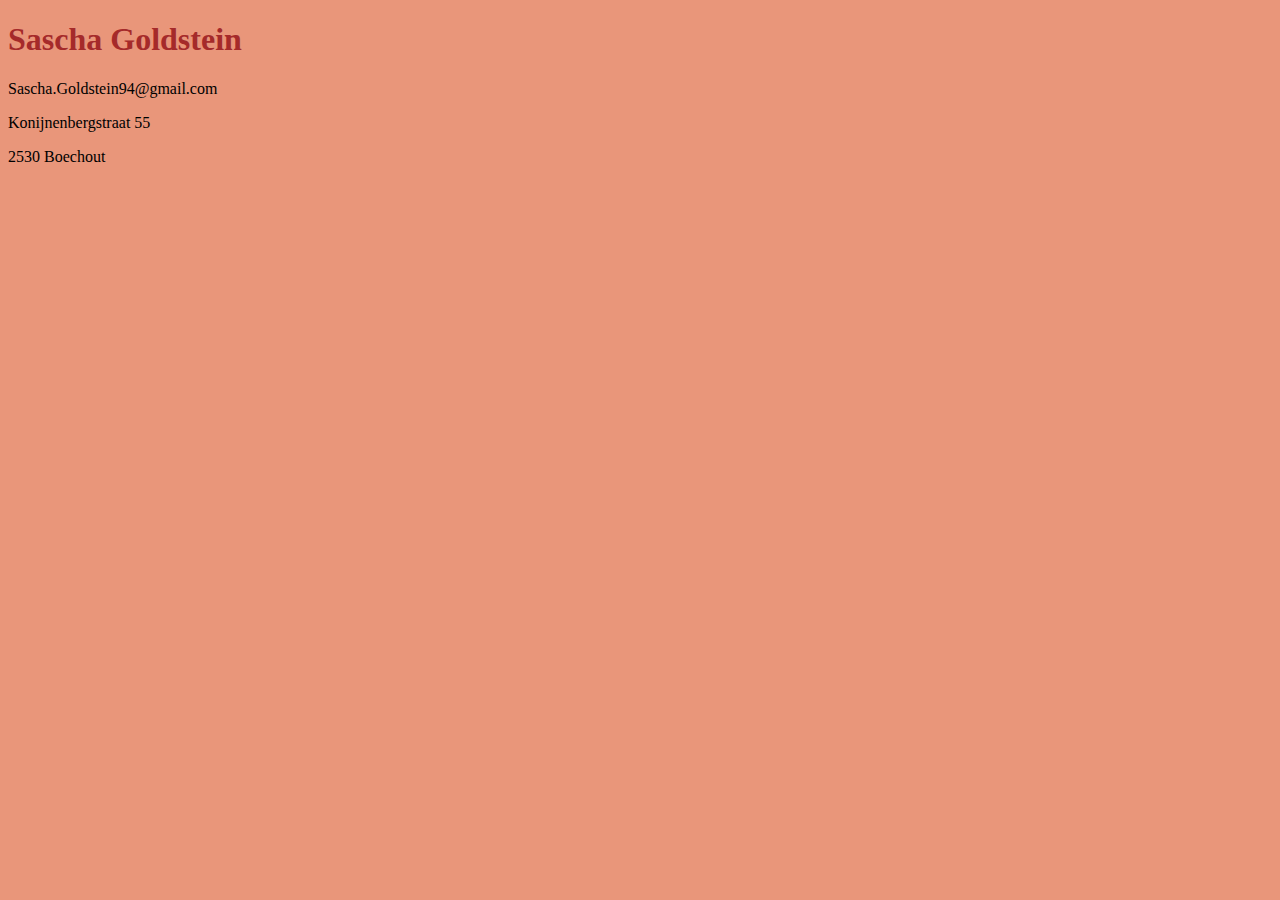
==== index.html @ 79faa2bb "email" ====
<!DOCTYPE html>
    <html>
    <head>
        <title>Goldstein Sascha</title>
        <link rel="stylesheet" href="style.css">
    </head>
    <body>
        <h1>Sascha Goldstein</h1>
        <p> Sascha.Goldstein94@gmail.com </p>
        <p>Konijnenbergstraat 55</p>
        <p>2530 Boechout</p>
        
    </body>
    </html>
---- style.css ----
h1 {color: brown;

}

body { 
    background-color: darksalmon;
    color: black;

}
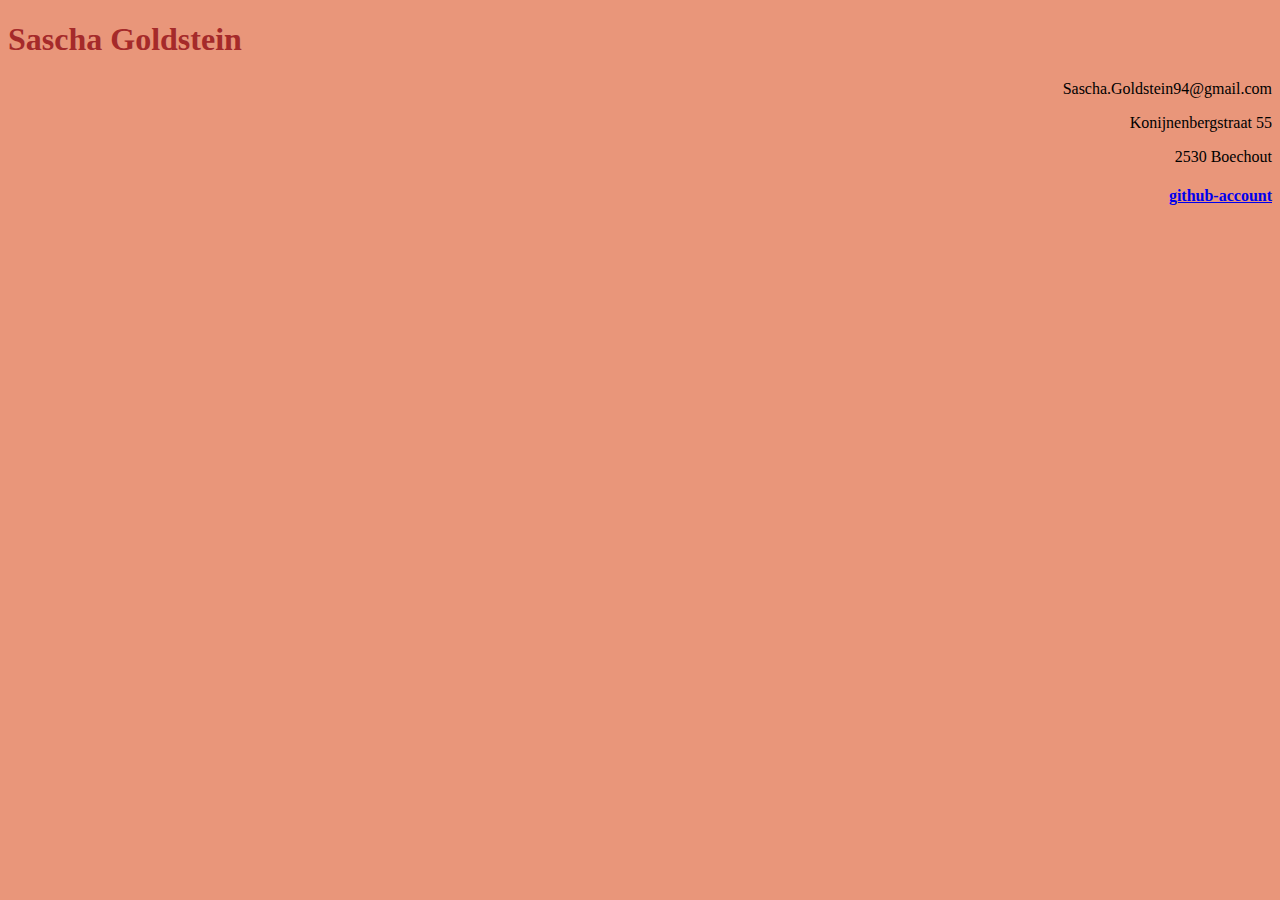
==== commit 2e130589: "link" ====
--- a/index.html
+++ b/index.html
@@ -9,6 +9,7 @@
         <p> Sascha.Goldstein94@gmail.com </p>
         <p>Konijnenbergstraat 55</p>
         <p>2530 Boechout</p>
+        <h4><a href="http://github.com/SaschaGoldstein">github-account</a></h4>
         
     </body>
     </html>
--- a/style.css
+++ b/style.css
@@ -7,3 +7,11 @@
     color: black;
 
 }
+
+p {
+    text-align: right;
+}
+
+h4 {
+    text-align: right;
+}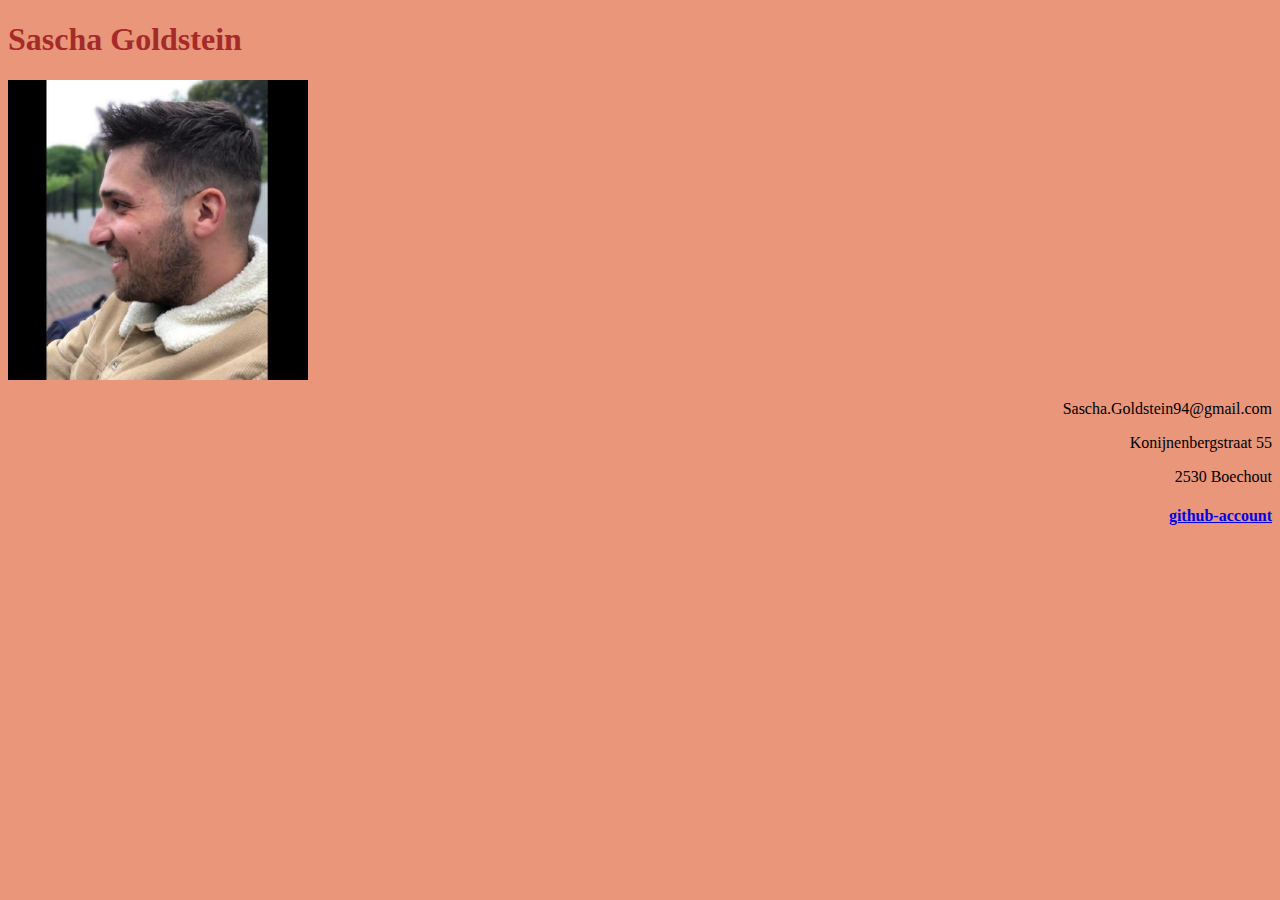
==== commit 37a91ac1: "foto" ====
--- a/index.html
+++ b/index.html
@@ -6,6 +6,7 @@
     </head>
     <body>
         <h1>Sascha Goldstein</h1>
+        <img src="sascha.jpeg" alt="SaschaGoldstein" style="widows: 250px; height:300px;">
         <p> Sascha.Goldstein94@gmail.com </p>
         <p>Konijnenbergstraat 55</p>
         <p>2530 Boechout</p>
--- a/style.css
+++ b/style.css
@@ -1,5 +1,9 @@
 h1 {color: brown;
 
+}
+
+image {
+    text-align: left;
 }
 
 body { 
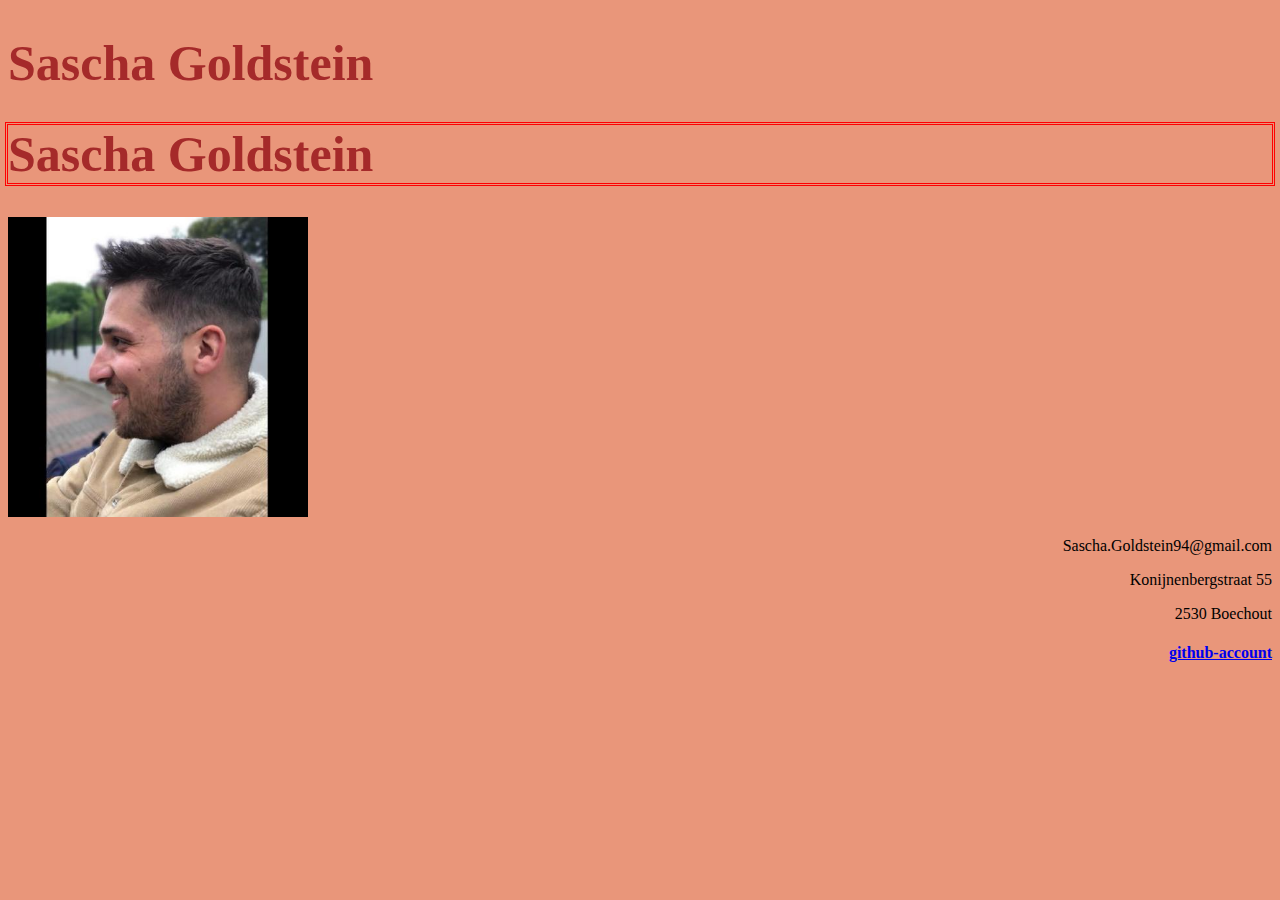
==== commit c1286377: "correctie kader" ====
--- a/index.html
+++ b/index.html
@@ -6,7 +6,8 @@
     </head>
     <body>
         <h1>Sascha Goldstein</h1>
-        <img src="sascha.jpeg" alt="SaschaGoldstein" style="widows: 250px; height:300px;">
+        <h1 class="double">Sascha Goldstein</h1>
+        <img src="sascha.jpeg" style="widows: 250px; height:300px;">
         <p> Sascha.Goldstein94@gmail.com </p>
         <p>Konijnenbergstraat 55</p>
         <p>2530 Boechout</p>
--- a/style.css
+++ b/style.css
@@ -1,6 +1,13 @@
-h1 {color: brown;
+h1 {
+    color: brown;
+    font-size: 50px
+  
+    
 
 }
+
+h1 {outline-color: red;}
+h1.double {outline-style: double;}
 
 image {
     text-align: left;
@@ -16,6 +23,10 @@
     text-align: right;
 }
 
+p .serif {
+    font-family: 'Times New Roman', Times, serif;
+}
+
 h4 {
     text-align: right;
-}+}
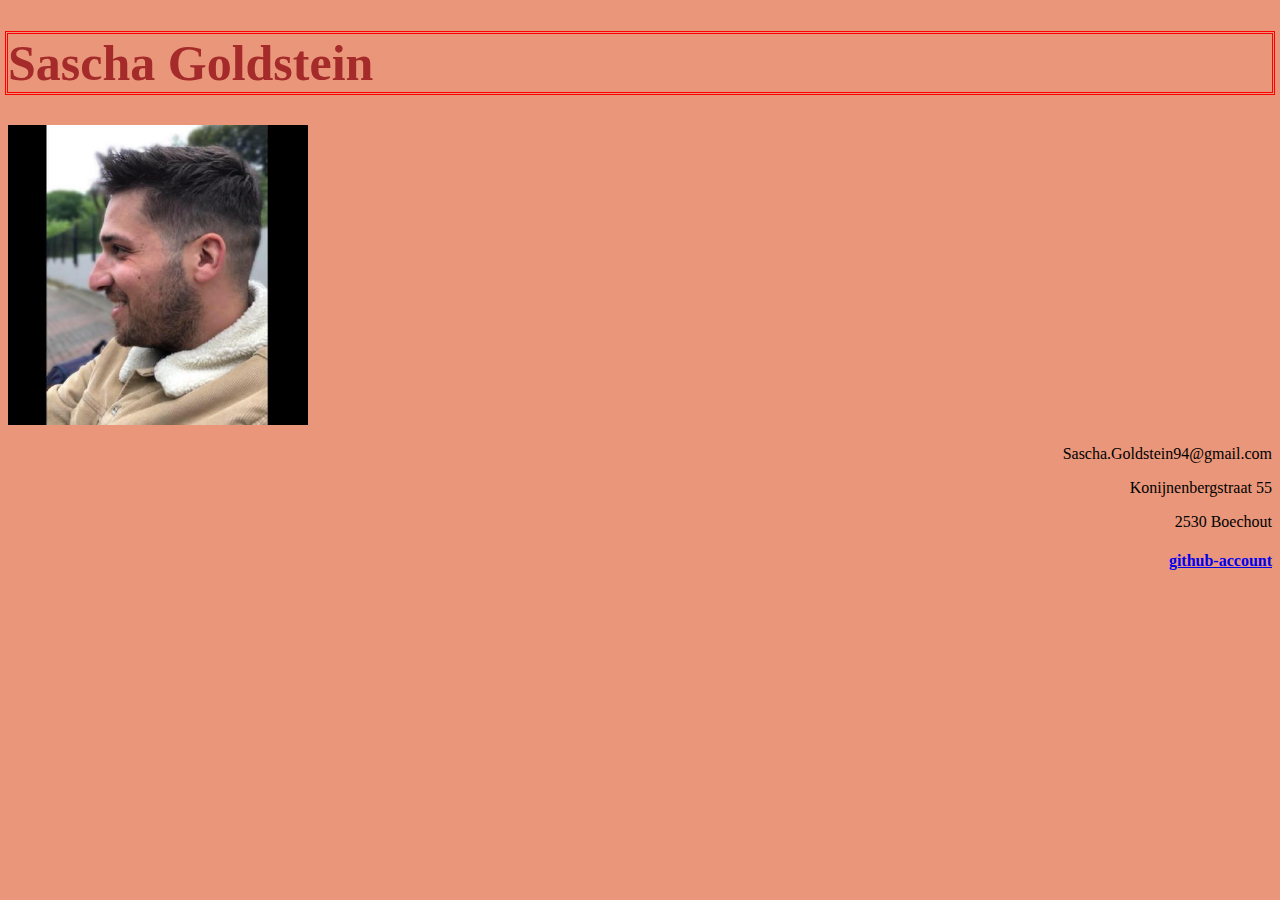
==== commit ea0ca35a: "correctie 2" ====
--- a/index.html
+++ b/index.html
@@ -5,7 +5,6 @@
         <link rel="stylesheet" href="style.css">
     </head>
     <body>
-        <h1>Sascha Goldstein</h1>
         <h1 class="double">Sascha Goldstein</h1>
         <img src="sascha.jpeg" style="widows: 250px; height:300px;">
         <p> Sascha.Goldstein94@gmail.com </p>
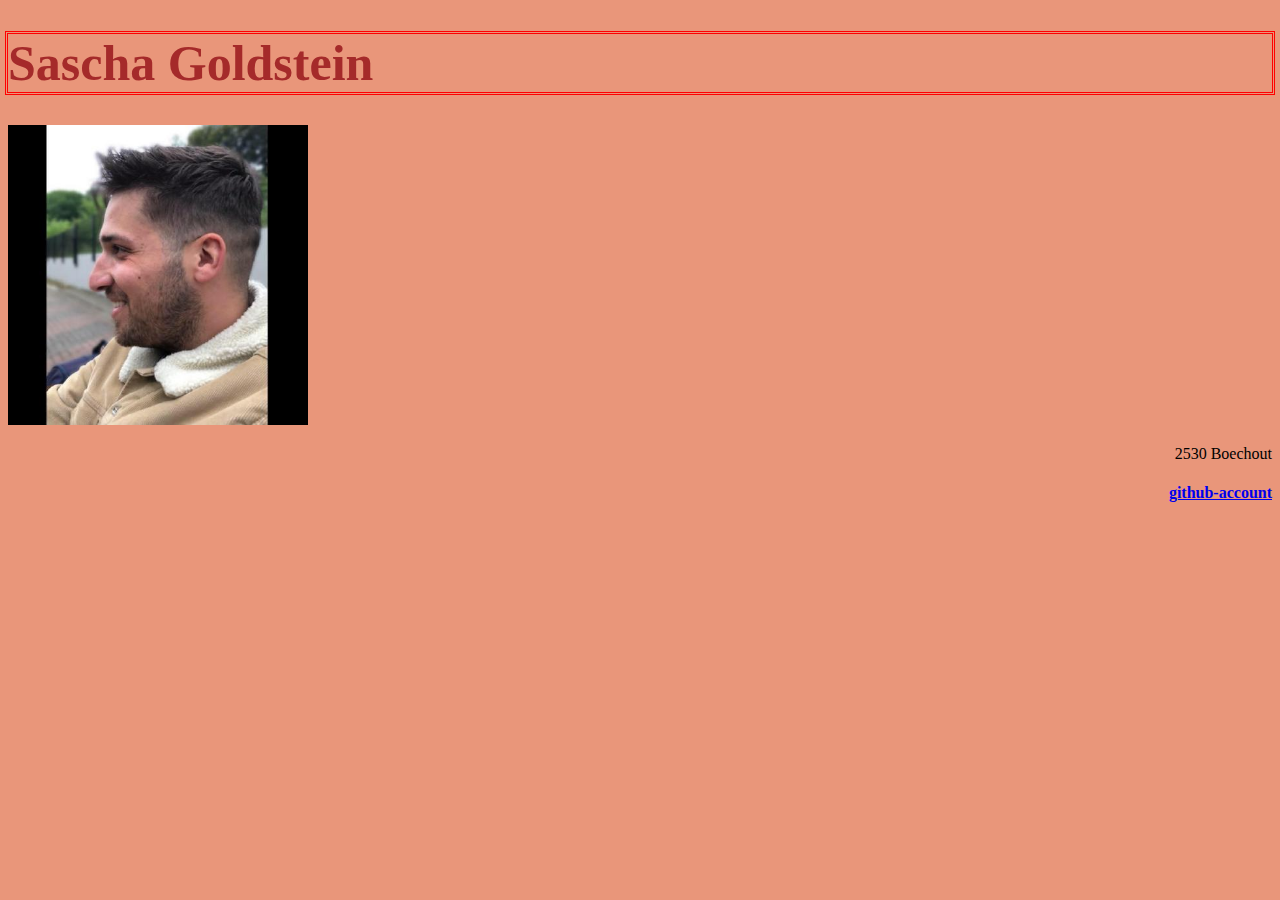
==== commit 4cf736ba: "kader" ====
--- a/index.html
+++ b/index.html
@@ -7,8 +7,8 @@
     <body>
         <h1 class="double">Sascha Goldstein</h1>
         <img src="sascha.jpeg" style="widows: 250px; height:300px;">
-        <p> Sascha.Goldstein94@gmail.com </p>
-        <p>Konijnenbergstraat 55</p>
+        <p class="solid" Sascha.Goldstein94@gmail.com> </p>
+        <p class="solid" Konijnenbergstraat 55></p>
         <p>2530 Boechout</p>
         <h4><a href="http://github.com/SaschaGoldstein">github-account</a></h4>
         
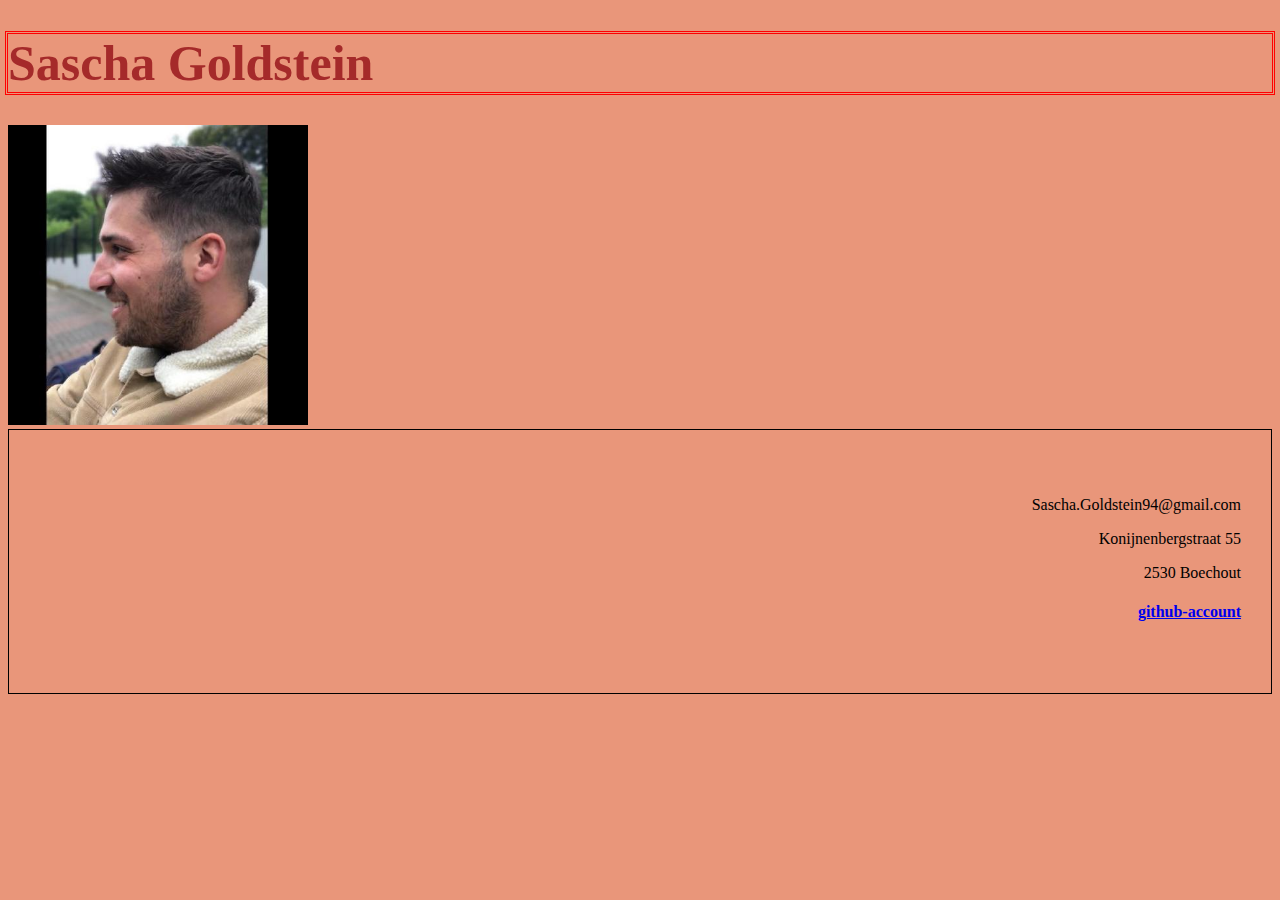
==== commit dc080de4: "div test" ====
--- a/index.html
+++ b/index.html
@@ -7,10 +7,11 @@
     <body>
         <h1 class="double">Sascha Goldstein</h1>
         <img src="sascha.jpeg" style="widows: 250px; height:300px;">
-        <p class="solid" Sascha.Goldstein94@gmail.com> </p>
-        <p class="solid" Konijnenbergstraat 55></p>
+        <div>
+        <p>Sascha.Goldstein94@gmail.com</p>
+        <p> Konijnenbergstraat 55</p>
         <p>2530 Boechout</p>
         <h4><a href="http://github.com/SaschaGoldstein">github-account</a></h4>
-        
+        </div>
     </body>
     </html>
--- a/style.css
+++ b/style.css
@@ -26,7 +26,15 @@
 p .serif {
     font-family: 'Times New Roman', Times, serif;
 }
-
+p {outline-color: red;}
+p.solid {outline-style: solid;}
 h4 {
     text-align: right;
 }
+div {
+    border: 1px solid black;
+    padding-top: 50px;
+    padding-right: 30px;
+    padding-bottom: 50px;
+    padding-left: 80px;
+  }